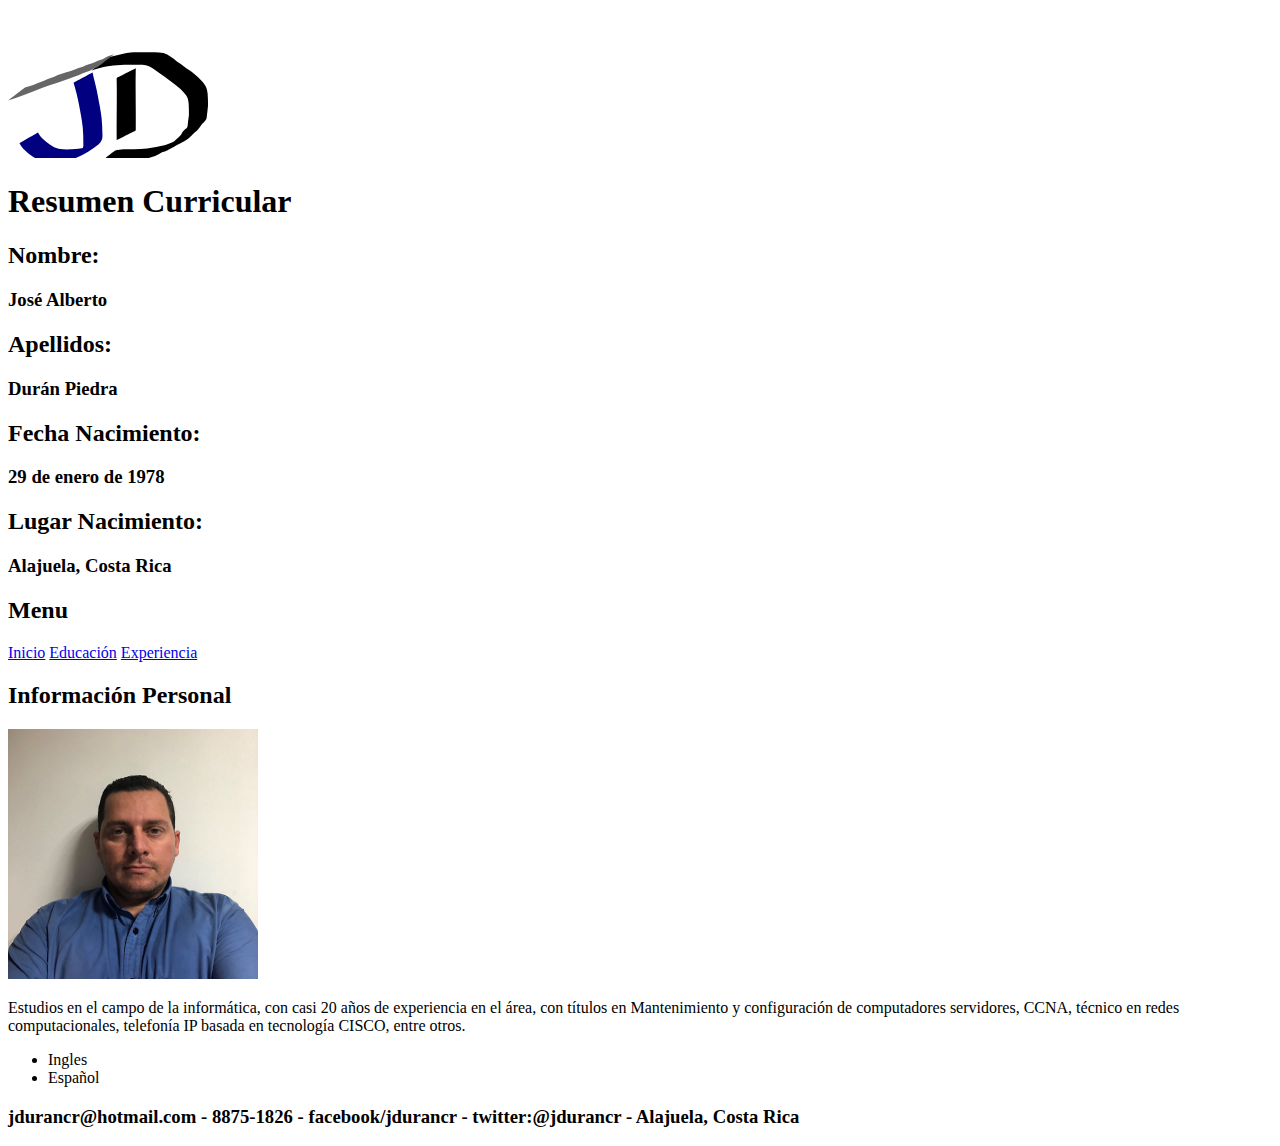
==== 1 Evaluacion Final/index.html @ fc82f5dd "version 1" ====
<!DOCTYPE html>
<html lang="en" dir="ltr">
  <head>
    <meta charset="utf-8">
    <meta name="viewport" content="initial-scale=1, maximumun-scale=1", width=device-width>
    <title>Hoja de Vida</title>
  </head>
  <body>
    <svg>
        <image xlink:href="img/logo.svg" width="200px" height="200px" x="0px" y="0px"></image>
    </svg>
    <h1>Resumen Curricular</h1>
    <h2>Nombre:</h2><h3>José Alberto </h3>
    <h2>Apellidos:</h2><h3>Durán Piedra</h3>
    <h2>Fecha Nacimiento:</h2><h3>29 de enero de 1978</h3>
    <h2>Lugar Nacimiento:</h2><h3>Alajuela, Costa Rica</h3>
<h2>Menu</h2>
<a href="Index.html">Inicio</a>
<a href="educacion.html">Educación</a>
<a href="experiencia.html">Experiencia</a>
  <h2>Información Personal</h2>
  <img src="img/Perfil.jpg" alt="Foto" width="250" height="250">
  <p>Estudios en el campo de la informática, con casi 20 años de experiencia en el área, con títulos en Mantenimiento y configuración de computadores servidores, CCNA, técnico en redes computacionales, telefonía IP basada en tecnología CISCO, entre otros.</p>
<ul>
  <li>Ingles</li>
  <li>Español</li>
</ul>
  <footer>
<h3>jdurancr@hotmail.com - 8875-1826 - facebook/jdurancr - twitter:@jdurancr - Alajuela, Costa Rica</h3>
  </footer>
  </body>
</html>
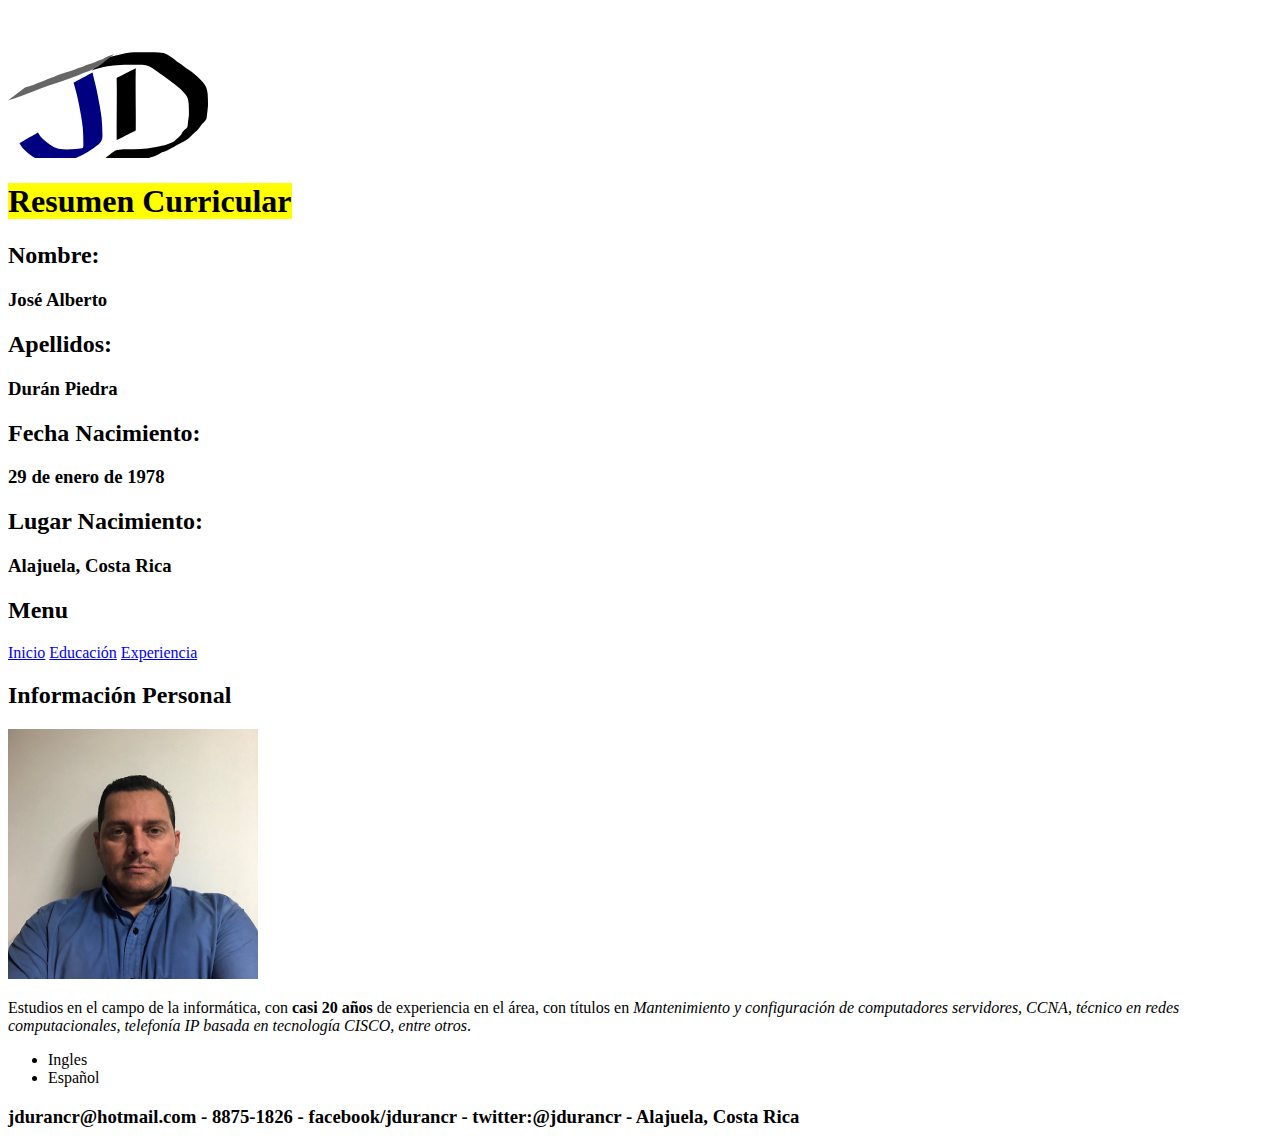
==== commit 5e3a6814: "Update index.html" ====
--- a/1 Evaluacion Final/index.html
+++ b/1 Evaluacion Final/index.html
@@ -9,7 +9,7 @@
     <svg>
         <image xlink:href="img/logo.svg" width="200px" height="200px" x="0px" y="0px"></image>
     </svg>
-    <h1>Resumen Curricular</h1>
+    <h1><mark>Resumen Curricular</mark></h1>
     <h2>Nombre:</h2><h3>José Alberto </h3>
     <h2>Apellidos:</h2><h3>Durán Piedra</h3>
     <h2>Fecha Nacimiento:</h2><h3>29 de enero de 1978</h3>
@@ -20,7 +20,7 @@
 <a href="experiencia.html">Experiencia</a>
   <h2>Información Personal</h2>
   <img src="img/Perfil.jpg" alt="Foto" width="250" height="250">
-  <p>Estudios en el campo de la informática, con casi 20 años de experiencia en el área, con títulos en Mantenimiento y configuración de computadores servidores, CCNA, técnico en redes computacionales, telefonía IP basada en tecnología CISCO, entre otros.</p>
+  <p>Estudios en el campo de la informática, con <strong> casi 20 años </strong> de experiencia en el área, con títulos en <em>Mantenimiento y configuración de computadores servidores, CCNA, técnico en redes computacionales, telefonía IP basada en tecnología CISCO, entre otros</em>.</p>
 <ul>
   <li>Ingles</li>
   <li>Español</li>
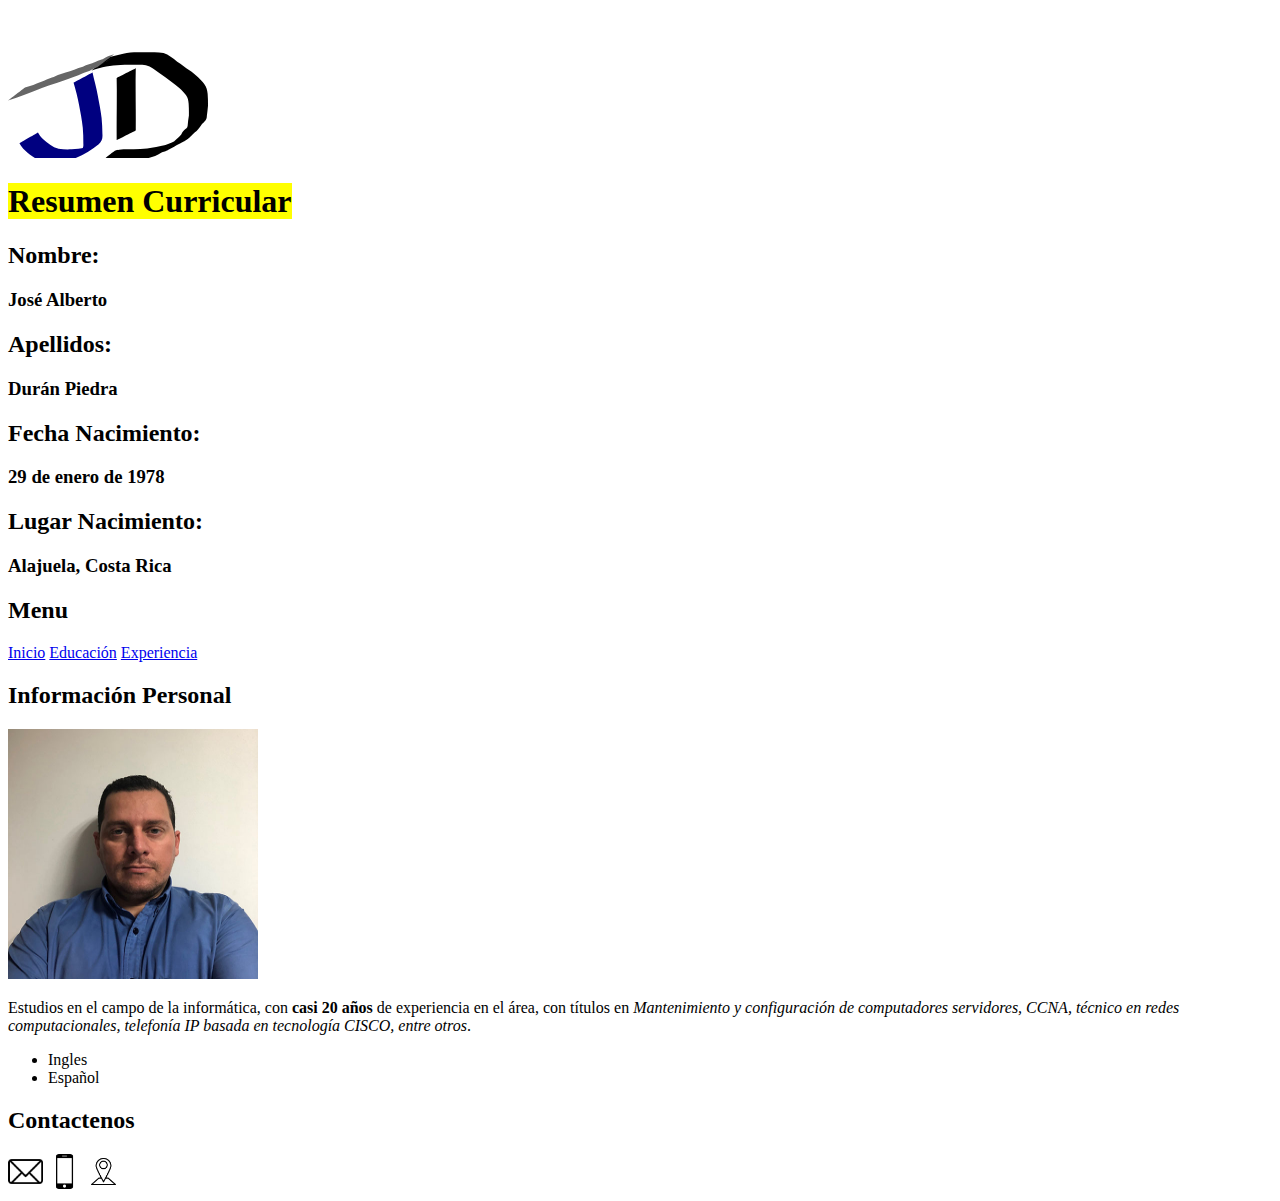
==== commit abd88f67: "pie de pagina" ====
--- a/1 Evaluacion Final/index.html
+++ b/1 Evaluacion Final/index.html
@@ -26,7 +26,10 @@
   <li>Español</li>
 </ul>
   <footer>
-<h3>jdurancr@hotmail.com - 8875-1826 - facebook/jdurancr - twitter:@jdurancr - Alajuela, Costa Rica</h3>
+    <h2>Contactenos</h2>
+  <a href="mailto:jdurancr@hotmail.com" alt="jdurancr@hotmail.com"><img src="img/email.png" width="35px"/></a>
+  <a href="tel:88751826" alt="(506)88751826"><img src="img/phone.png" width="35px"/></a>
+  <a href="https://goo.gl/maps/oEc3XzvgvA4LDCpB7" target="_blank" alt="Alajuela, Costa Rica"><img src="img/dir.png" width="35px"/></a>
   </footer>
   </body>
 </html>
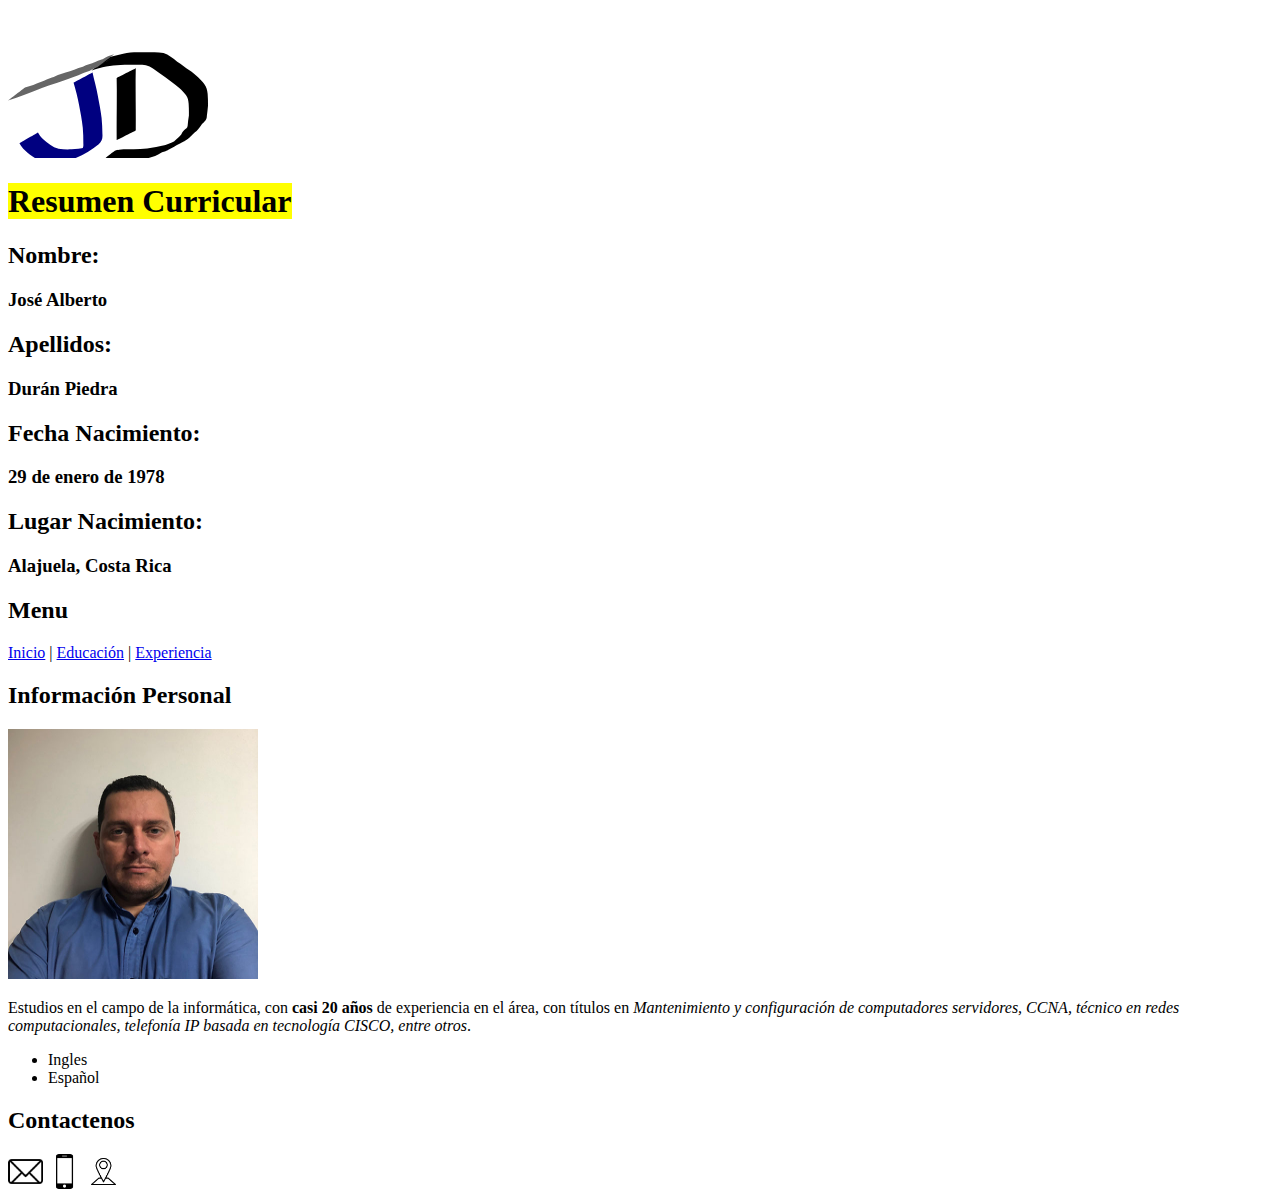
==== commit b635571c: "menu" ====
--- a/1 Evaluacion Final/index.html
+++ b/1 Evaluacion Final/index.html
@@ -15,8 +15,8 @@
     <h2>Fecha Nacimiento:</h2><h3>29 de enero de 1978</h3>
     <h2>Lugar Nacimiento:</h2><h3>Alajuela, Costa Rica</h3>
 <h2>Menu</h2>
-<a href="Index.html">Inicio</a>
-<a href="educacion.html">Educación</a>
+<a href="Index.html">Inicio</a> |
+<a href="educacion.html">Educación</a> |
 <a href="experiencia.html">Experiencia</a>
   <h2>Información Personal</h2>
   <img src="img/Perfil.jpg" alt="Foto" width="250" height="250">
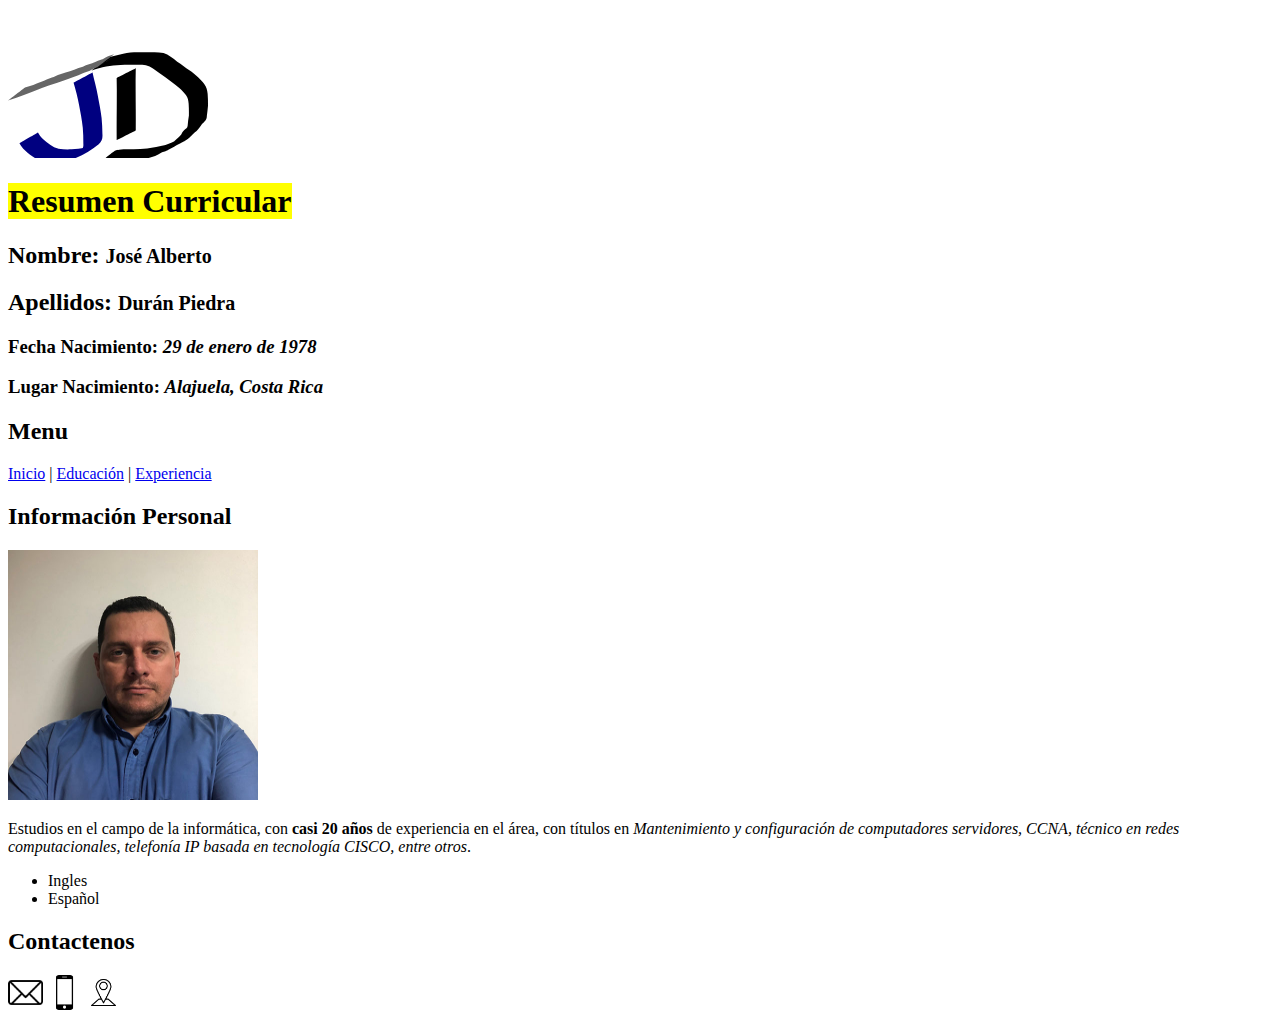
==== commit 9be0dfbe: "datos personales" ====
--- a/1 Evaluacion Final/index.html
+++ b/1 Evaluacion Final/index.html
@@ -10,10 +10,10 @@
         <image xlink:href="img/logo.svg" width="200px" height="200px" x="0px" y="0px"></image>
     </svg>
     <h1><mark>Resumen Curricular</mark></h1>
-    <h2>Nombre:</h2><h3>José Alberto </h3>
-    <h2>Apellidos:</h2><h3>Durán Piedra</h3>
-    <h2>Fecha Nacimiento:</h2><h3>29 de enero de 1978</h3>
-    <h2>Lugar Nacimiento:</h2><h3>Alajuela, Costa Rica</h3>
+    <h2>Nombre: <small>José Alberto</small></h2>
+    <h2>Apellidos: <small>Durán Piedra</small></h2>
+    <h3>Fecha Nacimiento: <em>29 de enero de 1978</em></h3>
+    <h3>Lugar Nacimiento: <em>Alajuela, Costa Rica</em></h3>
 <h2>Menu</h2>
 <a href="Index.html">Inicio</a> |
 <a href="educacion.html">Educación</a> |
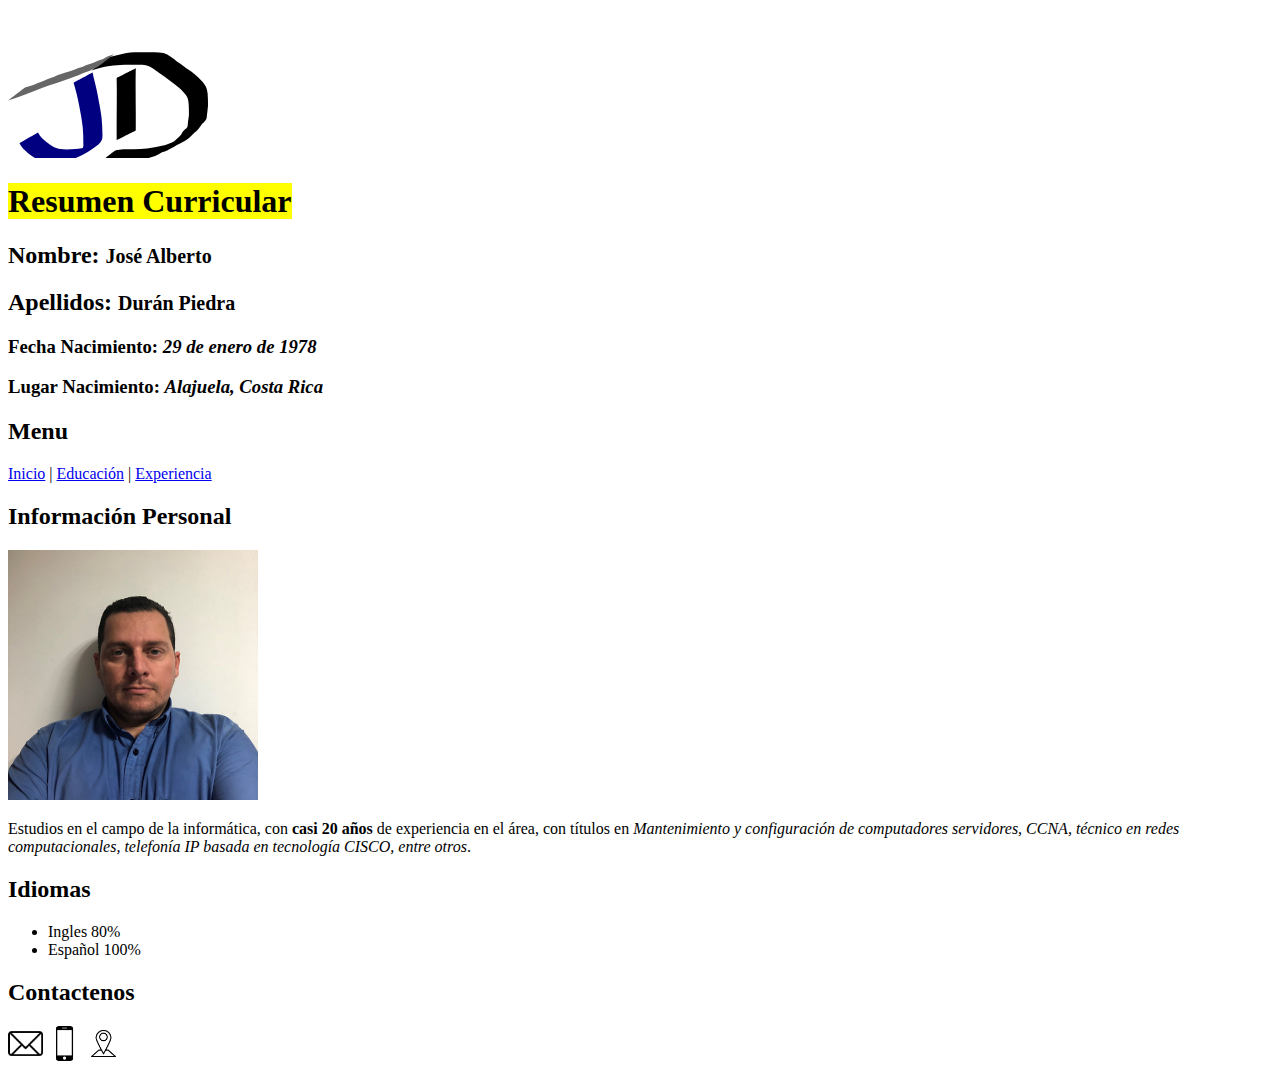
==== commit d6252868: "cambios finales" ====
--- a/1 Evaluacion Final/index.html
+++ b/1 Evaluacion Final/index.html
@@ -21,9 +21,10 @@
   <h2>Información Personal</h2>
   <img src="img/Perfil.jpg" alt="Foto" width="250" height="250">
   <p>Estudios en el campo de la informática, con <strong> casi 20 años </strong> de experiencia en el área, con títulos en <em>Mantenimiento y configuración de computadores servidores, CCNA, técnico en redes computacionales, telefonía IP basada en tecnología CISCO, entre otros</em>.</p>
+<h2>Idiomas</h2>
 <ul>
-  <li>Ingles</li>
-  <li>Español</li>
+  <li>Ingles 80%</li>
+  <li>Español 100%</li>
 </ul>
   <footer>
     <h2>Contactenos</h2>
